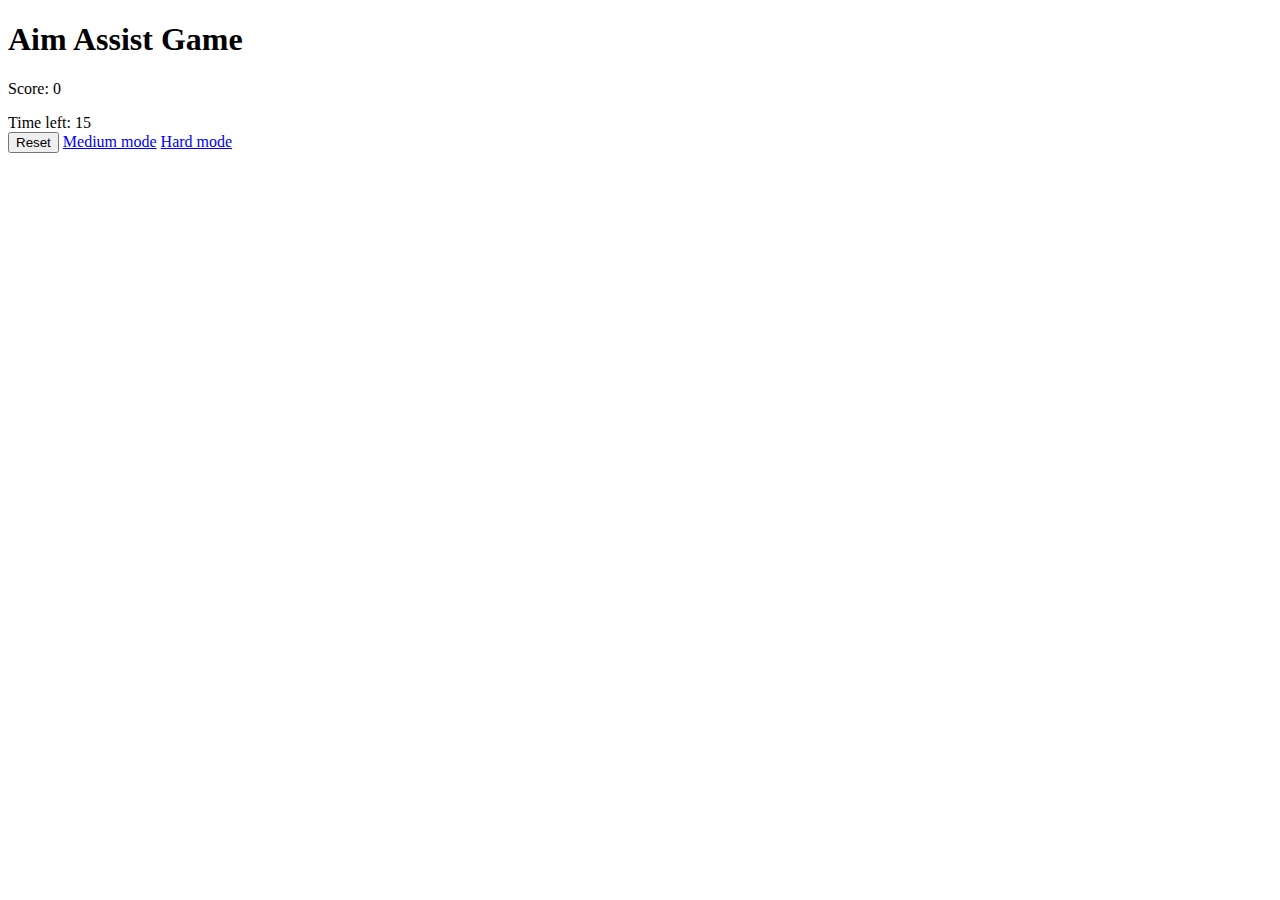
==== index.html @ efd57ae6 "Create index.html" ====
<!DOCTYPE html>
<html>

<head>
  <meta charset="utf-8">
  <meta name="viewport" content="width=device-width">
  <title>Aim Assist Game</title>
  <link href="style.css" rel="stylesheet" type="text/css" />
</head>

<body>
  <h1>Aim Assist Game</h1>
  <div id="game-container"></div>
  <p id="score">Score: 0</p>
  <div id="timer">Time left: 15</div>
  <button id="reset-button">Reset</button>
  <a href="medium.html">Medium mode</a>
  <a href="hard.html">Hard mode</a>

  <script src="script.js"></script>
</body>

</html>
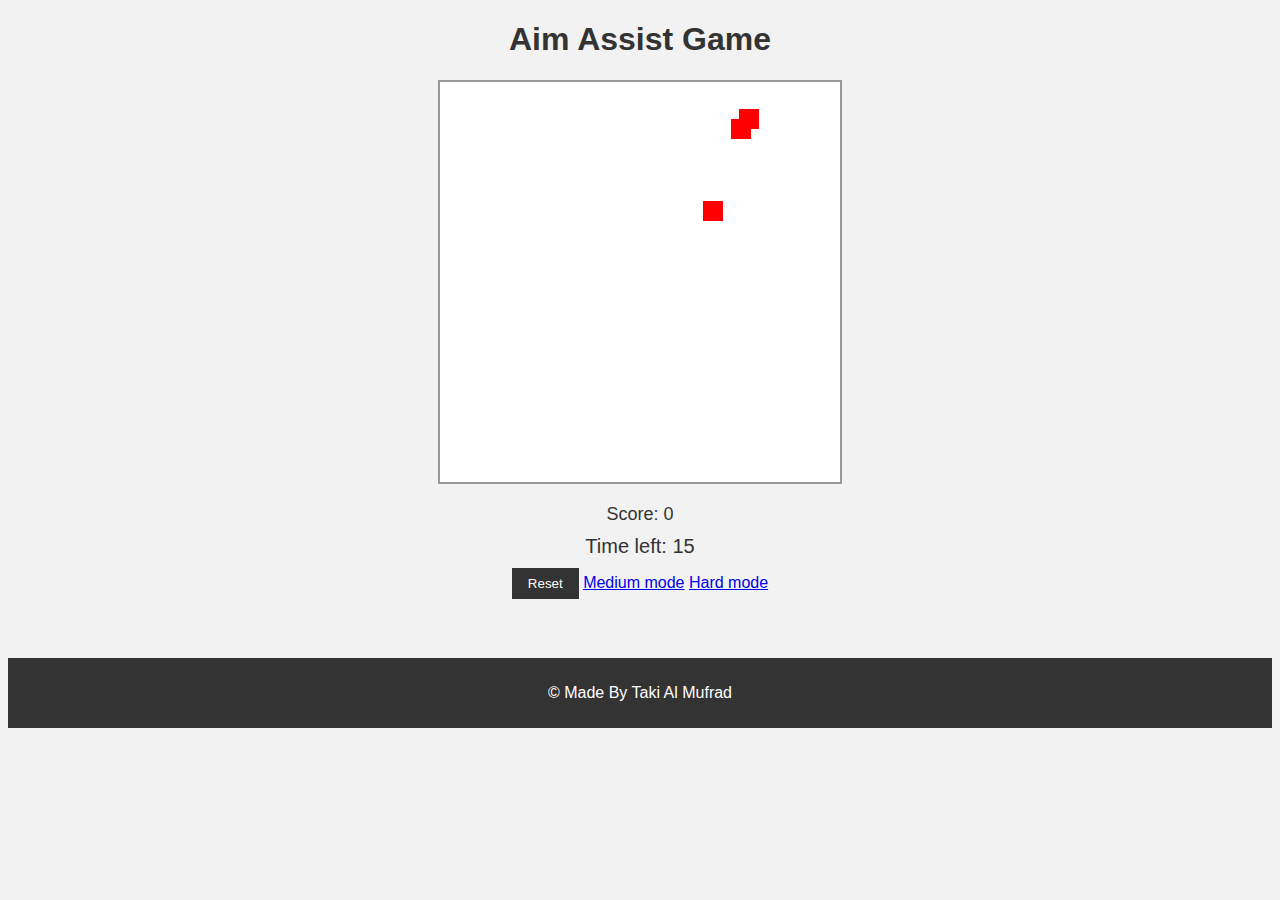
==== commit 515fac0b: "Update index.html" ====
--- a/index.html
+++ b/index.html
@@ -18,6 +18,11 @@
   <a href="hard.html">Hard mode</a>
 
   <script src="script.js"></script>
+
+  <div class="footerDiv">
+      <footer>
+      <p>&copy; Made By Taki Al Mufrad</p>
+  </footer>
 </body>
 
 </html>
--- a/style.css
+++ b/style.css
@@ -0,0 +1,55 @@
+body {
+  background-color: #f2f2f2;
+  font-family: Arial, sans-serif;
+  text-align: center;
+}
+
+h1 {
+  color: #333;
+}
+
+#game-container {
+  position: relative;
+  width: 400px;
+  height: 400px;
+  margin: 20px auto;
+  background-color: #fff;
+  border: 2px solid #999;
+}
+
+.pixel {
+  position: absolute;
+  width: 20px;
+  height: 20px;
+  background-color: #f00;
+  cursor: pointer;
+}
+
+#score {
+  font-size: 18px;
+  color: #333;
+  margin-bottom: 10px;
+}
+
+#timer {
+  font-size: 20px;
+  color: #333;
+}
+
+#reset-button {
+  margin-top: 10px;
+  padding: 8px 16px;
+  background-color: #333;
+  color: #fff;
+  border: none;
+  cursor: pointer;
+}
+
+
+footer {
+  margin-top: 59px;
+  background-color: #333;
+  color: #fff;
+  padding: 10px;
+  text-align: center;
+}
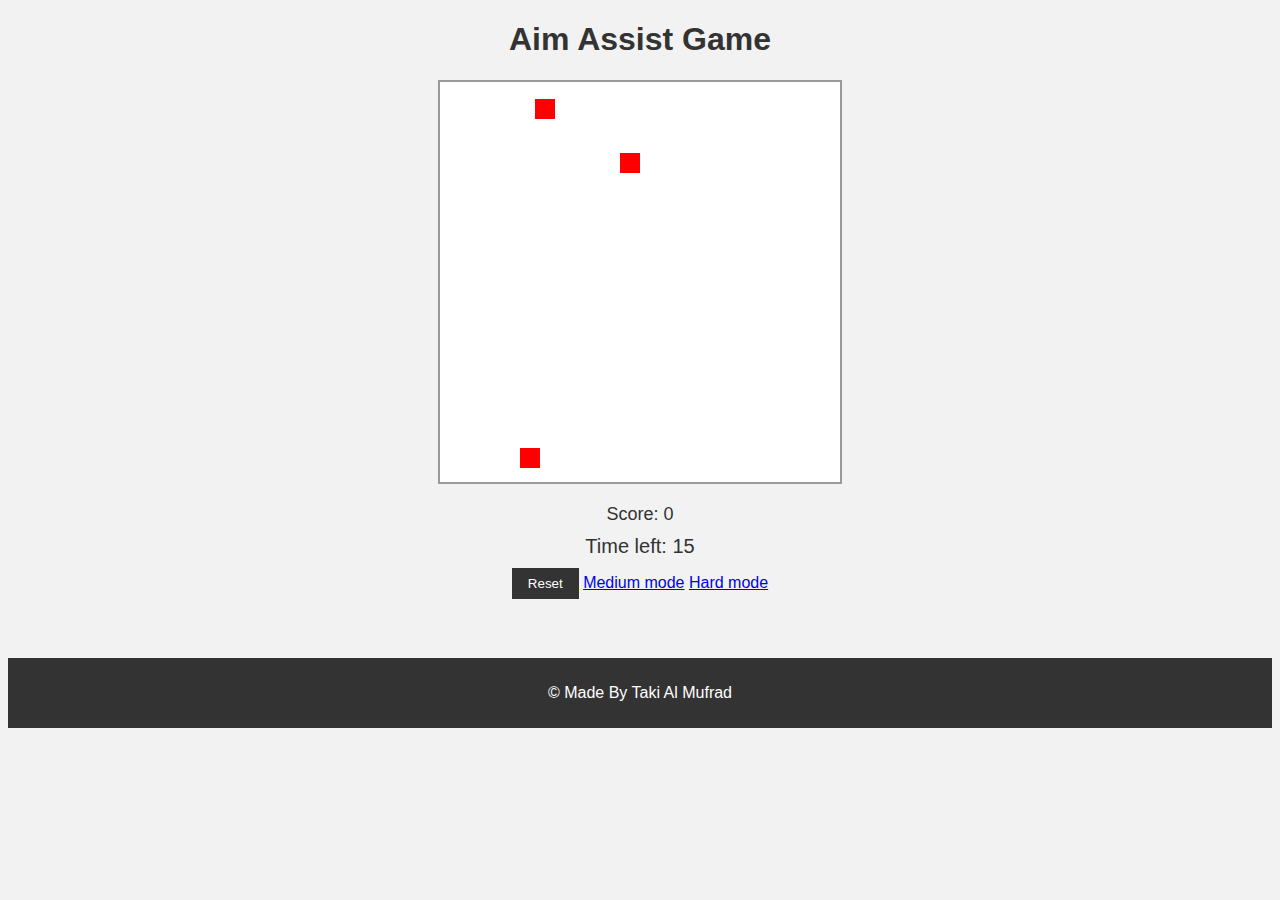
==== commit 86b4f1fa: "Update index.html" ====
--- a/index.html
+++ b/index.html
@@ -23,6 +23,7 @@
       <footer>
       <p>&copy; Made By Taki Al Mufrad</p>
   </footer>
+  </div>
 </body>
 
 </html>
